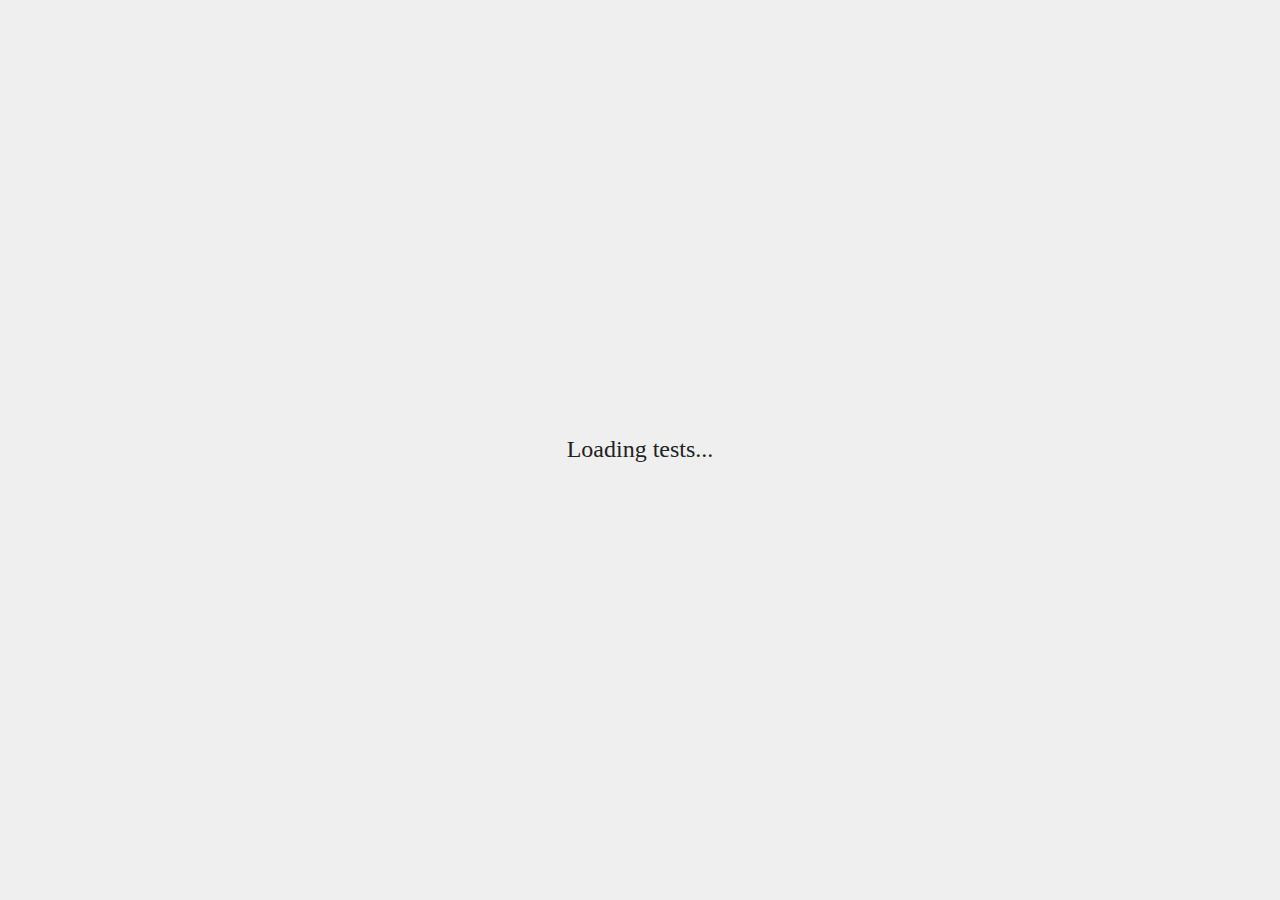
==== comptia.html @ 09e6c452 "script to the bottom" ====
<!doctype html>
<html class="no-js" lang="">

<head>
  <meta charset="utf-8">
  <title>CompTIA Test Prep</title>
  <meta name="description" content="">
  <meta name="viewport" content="width=device-width, initial-scale=1">

  <meta property="og:title" content="">
  <meta property="og:type" content="">
  <meta property="og:url" content="">
  <meta property="og:image" content="">

  <link rel="icon" href="fav/favicon.ico" sizes="any">

  <link rel="stylesheet" href="css/normalize.css">
  <link rel="stylesheet" href="css/light.css">
  <link rel="stylesheet" href="css/style.css">
  <link rel="manifest" href="site.webmanifest">
  <meta name="theme-color" content="#fafafa">

  <script defer src="js/vendor/modernizr-3.12.0.min.js"></script>
</head>

<body>
  <div id="overlay">
    <div>
      <div>Loading tests...</div>
      <div></div>
    </div>
  </div>
  
  <header>
    <h1>&Hopf;&#8525;&planck;</h1>
    <h2>CompTIA A+ Trainer</h2>
    <h3>220-1101 (306 questions) / 220-1102 (286 questions)</h3>
  </header>
  <div id="test_part">
    <button type="button" name="part" value="1" class="active"><b>Part 1: 220-1101</b></button>
    <button type="button" name="part" value="2"><b>Part 2: 220-1102</b></button>
  </div>

  <div id="test_type">
    <p>- <b>Trainig mode</b> spits out ALL (306/286) questions in random order<br>
      - <b>Exam Simulator</b> mode will ask you 60 random questions and give you 60 minutes to answer them</p>  
    <button type="button" name="type" value="train" class="active">Training</button>
    <button type="button" name="type" value="exam">Exam Simulation</button>
    <button id="start" type="button" name="start" value="start">Start</button>
  </div>

  <section id="test">
    <div id="tickerDiv" class="hidden">Answered question IDs:
      <div id="ticker"></div>
    </div>

    <div id="progress" class="hidden">Your progress:
      <div id="progressDiv">
        <div id="progressBar"></div>
      </div>
    </div>

    <div id="clock" class="hidden"></div>

    <div id="question">
      <div id="progressNum" ></div>
      <div id="id"></div>
      <div id="Question"></div>
      <div id="Options"></div>
    
      <div id="buttons">
        <button type="button" id="submit">Submit</button>
        <button type="button" id="next" class="hidden">Next &#9655;</button>
        <button type="button" id="explain" class="hidden">Explain</button>
        <button type="button" id="stop">Exit & Stats</button>
      </div>
    
      <div id="Answer" class="hidden"></div>
      <div id="Explanation" class="hidden"></div>
    </div>
  </section>

  <section id="result"></section>

  <footer>Made at BBQ on August 20, 2023. Just for fun. 100% recycled code. <span style="color: #000; font-weight: 900;">&Ropf;<sup>3</sup></span></footer>
  
  <div class="toast">
    <div class="toast-content">
      <div class="check"></div>
      <div class="message">
        <span class="text text-1">Success</span>
        <span class="text text-2">Your changes has been saved</span>
      </div>
    </div>  
    <span href="#" class="close">&times;</span>
    <div class="progress"></div>
  </div>

  <script defer src="js/app.js"></script>
</body>
</html>
---- css/style.css ----
/*! HTML5 Boilerplate v8.0.0 | MIT License | https://html5boilerplate.com/ */

/* main.css 3.0.0 | MIT License | https://github.com/h5bp/main.css#readme */
/*
 * What follows is the result of much research on cross-browser styling.
 * Credit left inline and big thanks to Nicolas Gallagher, Jonathan Neal,
 * Kroc Camen, and the H5BP dev community and team.
 */

/* ==========================================================================
   Base styles: opinionated defaults
   ========================================================================== */

html {
  color: #222;
  font-size: 1em;
  line-height: 1.4;
}

/*
 * Remove text-shadow in selection highlight:
 * https://twitter.com/miketaylr/status/12228805301
 *
 * Customize the background color to match your design.
 */

::-moz-selection {
  background: #b3d4fc;
  text-shadow: none;
}

::selection {
  background: #b3d4fc;
  text-shadow: none;
}

/*
 * A better looking default horizontal rule
 */

hr {
  display: block;
  height: 1px;
  border: 0;
  border-top: 1px solid #ccc;
  margin: 1em 0;
  padding: 0;
}

/*
 * Remove the gap between audio, canvas, iframes,
 * images, videos and the bottom of their containers:
 * https://github.com/h5bp/html5-boilerplate/issues/440
 */

audio,
canvas,
iframe,
img,
svg,
video {
  vertical-align: middle;
}

/*
 * Remove default fieldset styles.
 */

fieldset {
  border: 0;
  margin: 0;
  padding: 0;
}

/*
 * Allow only vertical resizing of textareas.
 */

textarea {
  resize: vertical;
}

/* ==========================================================================
   Author's custom styles
   ========================================================================== */

/* ==========================================================================
   Helper classes
   ========================================================================== */

/*
 * Hide visually and from screen readers
 */

.hidden,
[hidden] {
  display: none !important;
}

/*
 * Hide only visually, but have it available for screen readers:
 * https://snook.ca/archives/html_and_css/hiding-content-for-accessibility
 *
 * 1. For long content, line feeds are not interpreted as spaces and small width
 *    causes content to wrap 1 word per line:
 *    https://medium.com/@jessebeach/beware-smushed-off-screen-accessible-text-5952a4c2cbfe
 */

.visually-hidden {
  border: 0;
  clip: rect(0, 0, 0, 0);
  height: 1px;
  margin: -1px;
  overflow: hidden;
  padding: 0;
  position: absolute;
  white-space: nowrap;
  width: 1px;
  /* 1 */
}

/*
 * Extends the .visually-hidden class to allow the element
 * to be focusable when navigated to via the keyboard:
 * https://www.drupal.org/node/897638
 */

.visually-hidden.focusable:active,
.visually-hidden.focusable:focus {
  clip: auto;
  height: auto;
  margin: 0;
  overflow: visible;
  position: static;
  white-space: inherit;
  width: auto;
}

/*
 * Hide visually and from screen readers, but maintain layout
 */

.invisible {
  visibility: hidden;
}

/*
 * Clearfix: contain floats
 *
 * The use of `table` rather than `block` is only necessary if using
 * `::before` to contain the top-margins of child elements.
 */

.clearfix::before,
.clearfix::after {
  content: "";
  display: table;
}

.clearfix::after {
  clear: both;
}

/* ==========================================================================
   EXAMPLE Media Queries for Responsive Design.
   These examples override the primary ('mobile first') styles.
   Modify as content requires.
   ========================================================================== */

@media only screen and (min-width: 35em) {
  /* Style adjustments for viewports that meet the condition */
}

@media print,
(-webkit-min-device-pixel-ratio: 1.25),
(min-resolution: 1.25dppx),
(min-resolution: 120dpi) {
  /* Style adjustments for high resolution devices */
}

/* ==========================================================================
   Print styles.
   Inlined to avoid the additional HTTP request:
   https://www.phpied.com/delay-loading-your-print-css/
   ========================================================================== */

@media print {

  *,
  *::before,
  *::after {
    background: #fff !important;
    color: #000 !important;
    /* Black prints faster */
    box-shadow: none !important;
    text-shadow: none !important;
  }

  a,
  a:visited {
    text-decoration: underline;
  }

  a[href]::after {
    content: " (" attr(href) ")";
  }

  abbr[title]::after {
    content: " (" attr(title) ")";
  }

  /*
   * Don't show links that are fragment identifiers,
   * or use the `javascript:` pseudo protocol
   */
  a[href^="#"]::after,
  a[href^="javascript:"]::after {
    content: "";
  }

  pre {
    white-space: pre-wrap !important;
  }

  pre,
  blockquote {
    border: 1px solid #999;
    page-break-inside: avoid;
  }

  tr,
  img {
    page-break-inside: avoid;
  }

  p,
  h2,
  h3 {
    orphans: 3;
    widows: 3;
  }

  h2,
  h3 {
    page-break-after: avoid;
  }
}

/* Custom */
body {
  margin: 0 auto 10px;
}

header {
  margin: 0 0 20px;
}

h1 {
  margin-top: 0;
}

h2,
h3 {
  margin-top: 0;
  margin-bottom: 0;
}

button {
  background-color: #cde2f4;
  color: #5377b0;
}

button:hover {
  background-color: #AED3F4;
  color: #222;
}

button.active,
button.active:hover {
  background-color: #1E88E5;
  color: #fff;
}

button:focus,
input:focus,
textarea:focus {
  box-shadow: 0 0 0 1px #aaa;
}

section#text button {
  background-color: #4CAF50;
  color: #fff;
}

section {
  display: none;
  margin: 20px 0;
}

section.active {
  display: block;
}

output {
  display: flex;
  font-family: monospace;
  margin: 20px 0;
}

output.text div:nth-child(1) {
  flex-grow: 0;
  padding: 20px;
  background-color: #333;
  color: #fff;
}

output.text div:nth-child(2) {
  flex-grow: 1;
  padding: 20px;
  background-color: #eee;
  text-align: center;
  word-break: break-all;
}

table {
  table-layout: auto;
  word-break: break-all;
}

.sha {
  font-weight: 900;
  font-size: 1.1em;
}

footer {
  font-size: small;
  color: #888;
}

input {
  display: inline-block;
  vertical-align: baseline;
  margin-left: 20px;
}

#test_type {
  margin: 20px auto;
}

#test_type p {
  background: #f5f5f5;
  padding: 20px;
}

label {
  display: block;
}

#ticker {
  margin: 10px auto;
  padding: 5px;
  background: #f7f7f7;
}

.ticker {
  display: inline-block;
  padding: 5px 10px;
  margin: 1px;
  color: #fff;
  border-radius: 4px;
}

.ticker.right {
  background: #18ba1e;
}

.ticker.wrong {
  background: #f42828
}

button#start {
  background: #4bb70f;
  color: #fff;
  font-weight: 600;
}

section#test {
  margin: 40px auto;
}

#id {
  background: #eee;
  float: right;
  color: #111;
  font-weight: 600;
  padding: 5px 10px;
  border-radius: 4px;
}

#Question {
  background: #efefef;
  padding: 30px;
  margin: 10px auto;
  border-radius: 4px;
  color: #000;
}

#Options {
  background: #f4f4f4;
  padding: 20px 20px 10px;
  margin: 0 auto 10px;
  border-radius: 4px;
}

#Answer {
  padding: 10px 10px;
  border-radius: 4px;
  background: #f5f5f5;
  margin: 20px auto 10px;
}

#Answer span {
  background: #222;
  color: #fff;
  padding: 5px 20px;
  border-radius: 4px;
  margin-left: 10px;
}

#Explanation {
  background: #f5f5f5;
  border-radius: 4px;
  padding: 20px;
  margin: 0 auto 20px;
}

button#submit {
  background: #353f57;
  color: #fff;
}

button#next {
  background: #425fa4;
  color: #fff;
}

button#explain {
  background: #93d585;
  color: #333;
}

button#stop {
  float: right;
  background: #f23434;
  color: #fff;
}

#progressDiv {
  background: rgb(230, 237, 251);
  border-radius: 5px;
  margin: 10px 0;
}

#progressBar {
  width: 0;
  overflow: visible;
  white-space: nowrap;
  background: rgb(109, 154, 240);
  font-weight: 600;
  padding: 0;
  color: #000;
  border-radius: 5px;
}

#progressNum {
  background: #353f57;
  display: inline-block;
  color: #fff;
  border-radius: 4px;
  padding: 5px 10px;
}

#progressNum>span {
  font-weight: 900;
}

#question {
  margin: 40px 0;
}

#clock {
  position: fixed;
  top: 0;
  right: 0;
  background: #f42f2f;
  color: #fff;
  padding: 10px 20px;
  margin: 10px;
  border-radius: 4px;
  font-weight: 600;
}

#result {
  padding: 20px;
  background: #eee;
}

#wrapper {
  display: flex;
  padding-bottom: 20px;
}

#wrapper > div:first-child {
  flex: 0 0 auto;
  width: 40%;
}

#diagram {
  min-height: 100%;
  flex: 1 0 auto;
  text-align: center;
}

#diagram > div {
  display: inline-block;
  width: 20%;
  box-shadow: 5px -5px 8px #ccc;
  border-radius: 7px;
  vertical-align: bottom;
  font-weight: 600;
  min-height: 1px;
}

#result p {
	display: block;
	padding: 10px;
	background: #eee;
	margin: 0;
}

#result p span {
	font-weight: 600;
	background: #b8bbc1;
	color: #111;
	padding: 5px 15px;
	border-radius: 3px;
	display: block;
	float: right;
	min-width: 10px;
  box-shadow: 3px -3px 5px #ccc;
}

#overlay {
  position: fixed; 
  display: block; 
  width: 100%;
  height: 100%; 
  top: 0;
  left: 0;
  right: 0;
  bottom: 0;
  background-color: #efefef; 
  z-index: 2; 
}

#overlay > div {
  position: absolute;
  top: 50%;
  left: 50%;
  font-size: 24px;
  color: #222;
  transform: translate(-50%,-50%);
}

/* Toast */
.toast {
  position: fixed;
  top: 25px;
  right: 30px;
  border-radius: 4px;
  background: #fff;
  padding: 20px 35px 20px 20px;
  box-shadow: 0 6px 20px -5px rgba(0, 0, 0, 0.25);
  overflow: hidden;
  transform: translateX(calc(100% + 30px));
  transition: all 0.5s cubic-bezier(0.68, -0.55, 0.265, 1.35);
}

.toast.active {
  transform: translateX(0%);
}

.toast .toast-content {
  display: flex;
  align-items: center;
}

.toast-content .check {
  display: flex;
  align-items: center;
  justify-content: center;
  height: 35px;
  min-width: 35px;
  background-color: #4070f4;
  color: #fff;
  font-size: 20px;
  border-radius: 50%;
}

.toast-content .message {
  display: flex;
  flex-direction: column;
  margin: 0 20px;
}

.message .text {
  font-size: 16px;
  font-weight: 400;
  color: #666666;
}

.message .text.text-1 {
  font-weight: 600;
  color: #333;
}

.toast .close {
  position: absolute;
  top: 10px;
  right: 15px;
  padding: 12px 5px 17px;
  cursor: pointer;
  opacity: 0.7;
  font-size: 30px;
  line-height: 0;
}

.toast .close:hover {
  opacity: 1;
}

.toast .progress {
  position: absolute;
  bottom: 0;
  left: 0;
  height: 3px;
  width: 100%;

}

.toast .progress:before {
  content: "";
  position: absolute;
  bottom: 0;
  right: 0;
  height: 100%;
  width: 100%;
  background-color: #4070f4;
}

.toast .progress.active:before {
  animation: progress 5s linear forwards;
}

@keyframes progress {
  100% {
    right: 100%;
  }
}
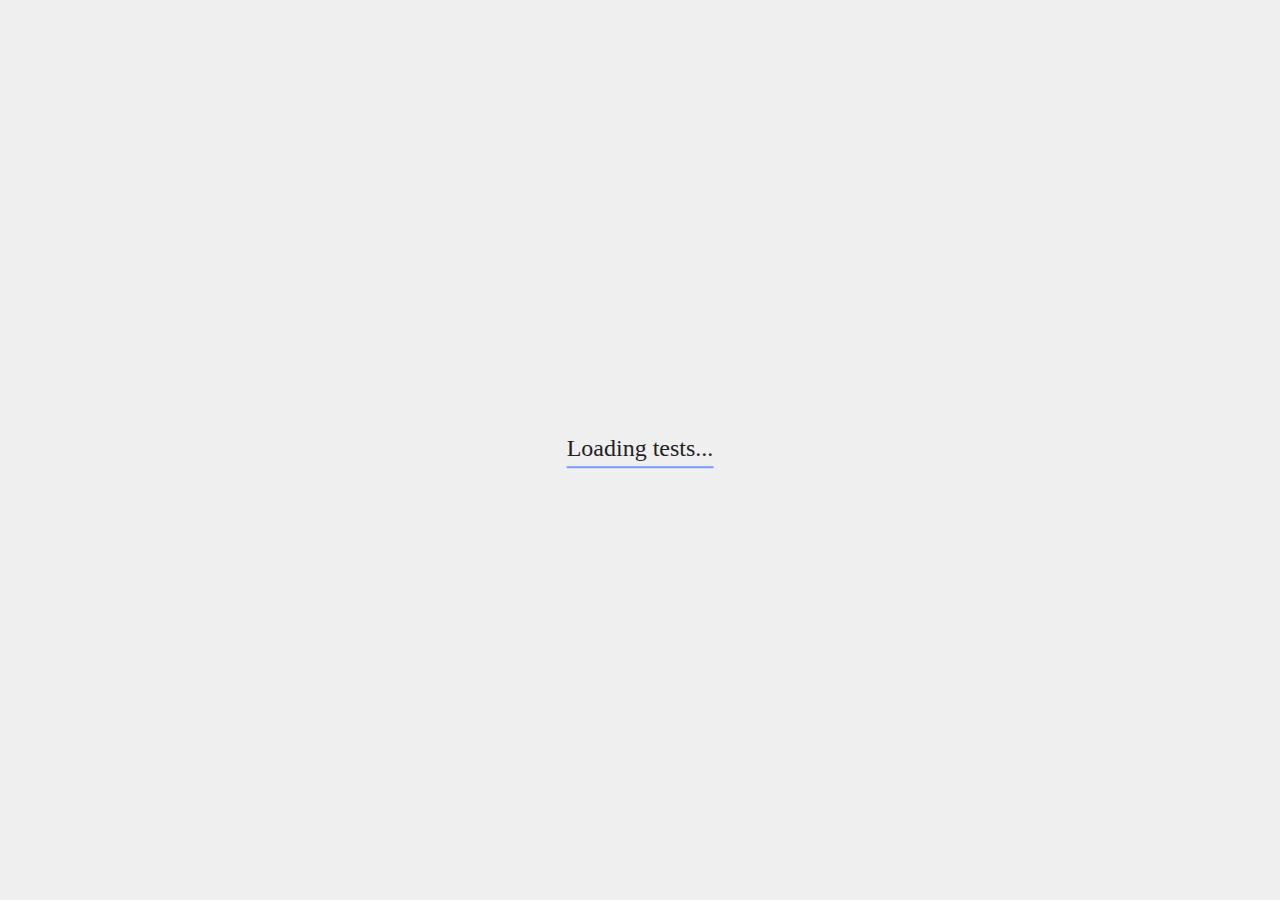
==== commit 40815752: "2" ====
--- a/comptia.html
+++ b/comptia.html
@@ -19,8 +19,6 @@
   <link rel="stylesheet" href="css/style.css">
   <link rel="manifest" href="site.webmanifest">
   <meta name="theme-color" content="#fafafa">
-
-  <script defer src="js/vendor/modernizr-3.12.0.min.js"></script>
 </head>
 
 <body>
@@ -33,7 +31,7 @@
   
   <header>
     <h1>&Hopf;&#8525;&planck;</h1>
-    <h2>CompTIA A+ Trainer</h2>
+    <h2>CompTIA A+ Trainer v0.1</h2>
     <h3>220-1101 (306 questions) / 220-1102 (286 questions)</h3>
   </header>
   <div id="test_part">
@@ -96,6 +94,7 @@
     <div class="progress"></div>
   </div>
 
+  <script defer src="js/vendor/modernizr-3.12.0.min.js"></script>
   <script defer src="js/app.js"></script>
 </body>
 </html>
--- a/css/style.css
+++ b/css/style.css
@@ -572,6 +572,22 @@
   transform: translate(-50%,-50%);
 }
 
+#overlay > div > div:last-child {
+  height: 2px;
+  background-color: #7d9bfe;
+  animation: .8s infinite normal loading;
+}
+
+@keyframes loading {
+  0% {
+    width: 0%;
+  }
+  100% {
+    width: 100%;
+  }
+
+}
+
 /* Toast */
 .toast {
   position: fixed;
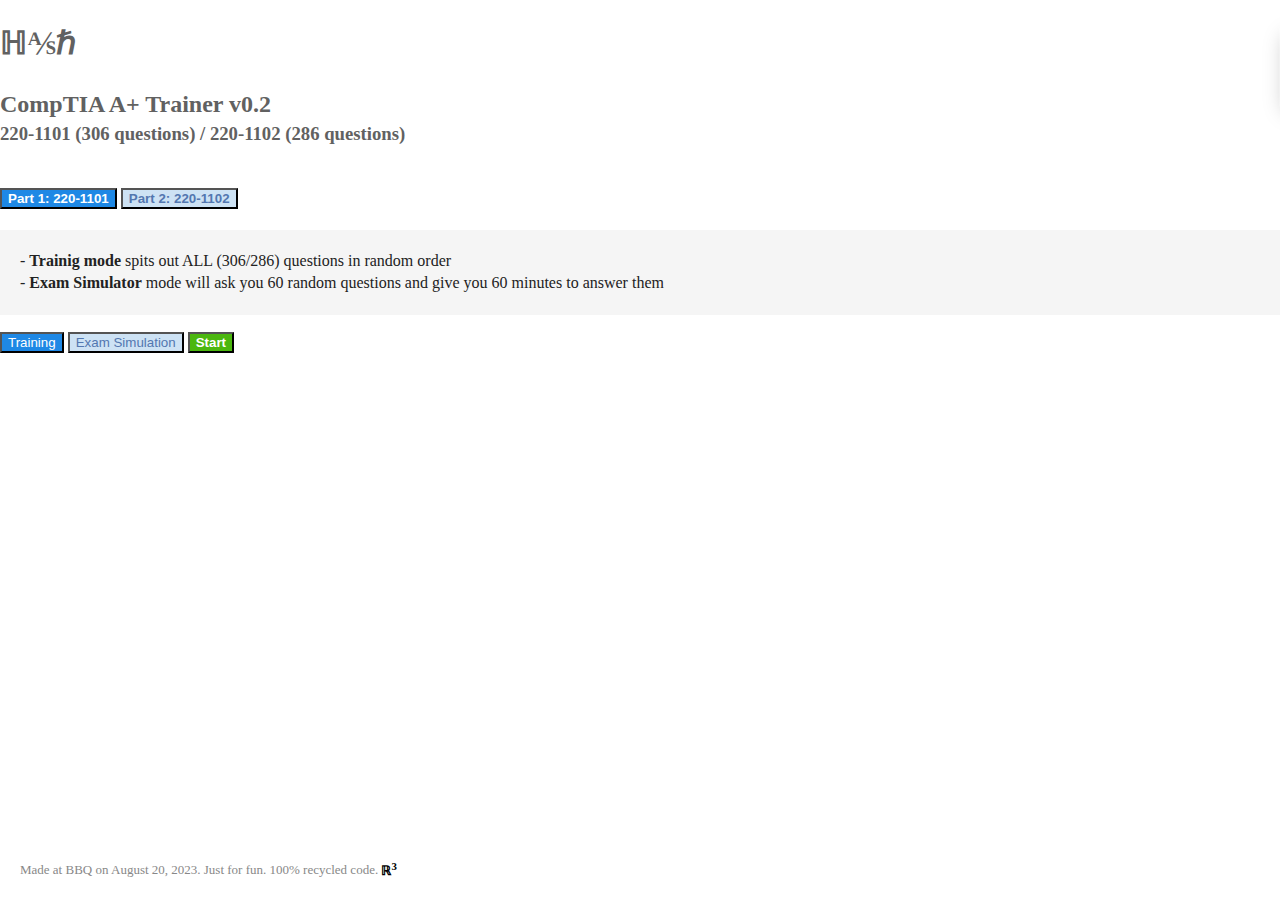
==== commit ed4ea00e: "1" ====
--- a/comptia.html
+++ b/comptia.html
@@ -23,15 +23,16 @@
 
 <body>
   <div id="overlay">
-    <div>
+    <div id="banner">
       <div>Loading tests...</div>
       <div></div>
     </div>
   </div>
   
+  <div class="content">
   <header>
     <h1>&Hopf;&#8525;&planck;</h1>
-    <h2>CompTIA A+ Trainer v0.1</h2>
+    <h2>CompTIA A+ Trainer v0.2</h2>
     <h3>220-1101 (306 questions) / 220-1102 (286 questions)</h3>
   </header>
   <div id="test_part">
@@ -61,7 +62,7 @@
     <div id="clock" class="hidden"></div>
 
     <div id="question">
-      <div id="progressNum" ></div>
+      <div id="progressNum"></div>
       <div id="id"></div>
       <div id="Question"></div>
       <div id="Options"></div>
@@ -79,8 +80,6 @@
   </section>
 
   <section id="result"></section>
-
-  <footer>Made at BBQ on August 20, 2023. Just for fun. 100% recycled code. <span style="color: #000; font-weight: 900;">&Ropf;<sup>3</sup></span></footer>
   
   <div class="toast">
     <div class="toast-content">
@@ -93,6 +92,9 @@
     <span href="#" class="close">&times;</span>
     <div class="progress"></div>
   </div>
+  </div> <!-- end of content -->
+
+  <footer>Made at BBQ on August 20, 2023. Just for fun. 100% recycled code. <span style="color: #000; font-weight: 900;">&Ropf;<sup>3</sup></span></footer>
 
   <script defer src="js/vendor/modernizr-3.12.0.min.js"></script>
   <script defer src="js/app.js"></script>
--- a/css/style.css
+++ b/css/style.css
@@ -245,24 +245,35 @@
     page-break-after: avoid;
   }
 }
-
 /* Custom */
+html {
+  height: 100%;
+}
+
 body {
-  margin: 0 auto 10px;
+  display: flex;
+  flex-direction: column;
+  height: 100vh;
+  margin: 0 auto;
+}
+
+.content {
+  flex: 1 0 auto;
 }
 
 header {
-  margin: 0 0 20px;
+  margin: 0 0 40px;
 }
 
 h1 {
-  margin-top: 0;
+  color: #616161;
 }
 
 h2,
 h3 {
   margin-top: 0;
   margin-bottom: 0;
+  color: #616161;
 }
 
 button {
@@ -333,6 +344,8 @@
 }
 
 footer {
+  flex-shrink: 0;
+  padding: 20px;
   font-size: small;
   color: #888;
 }
@@ -523,7 +536,7 @@
 
 #diagram > div {
   display: inline-block;
-  width: 20%;
+  width: 15%;
   box-shadow: 5px -5px 8px #ccc;
   border-radius: 7px;
   vertical-align: bottom;
